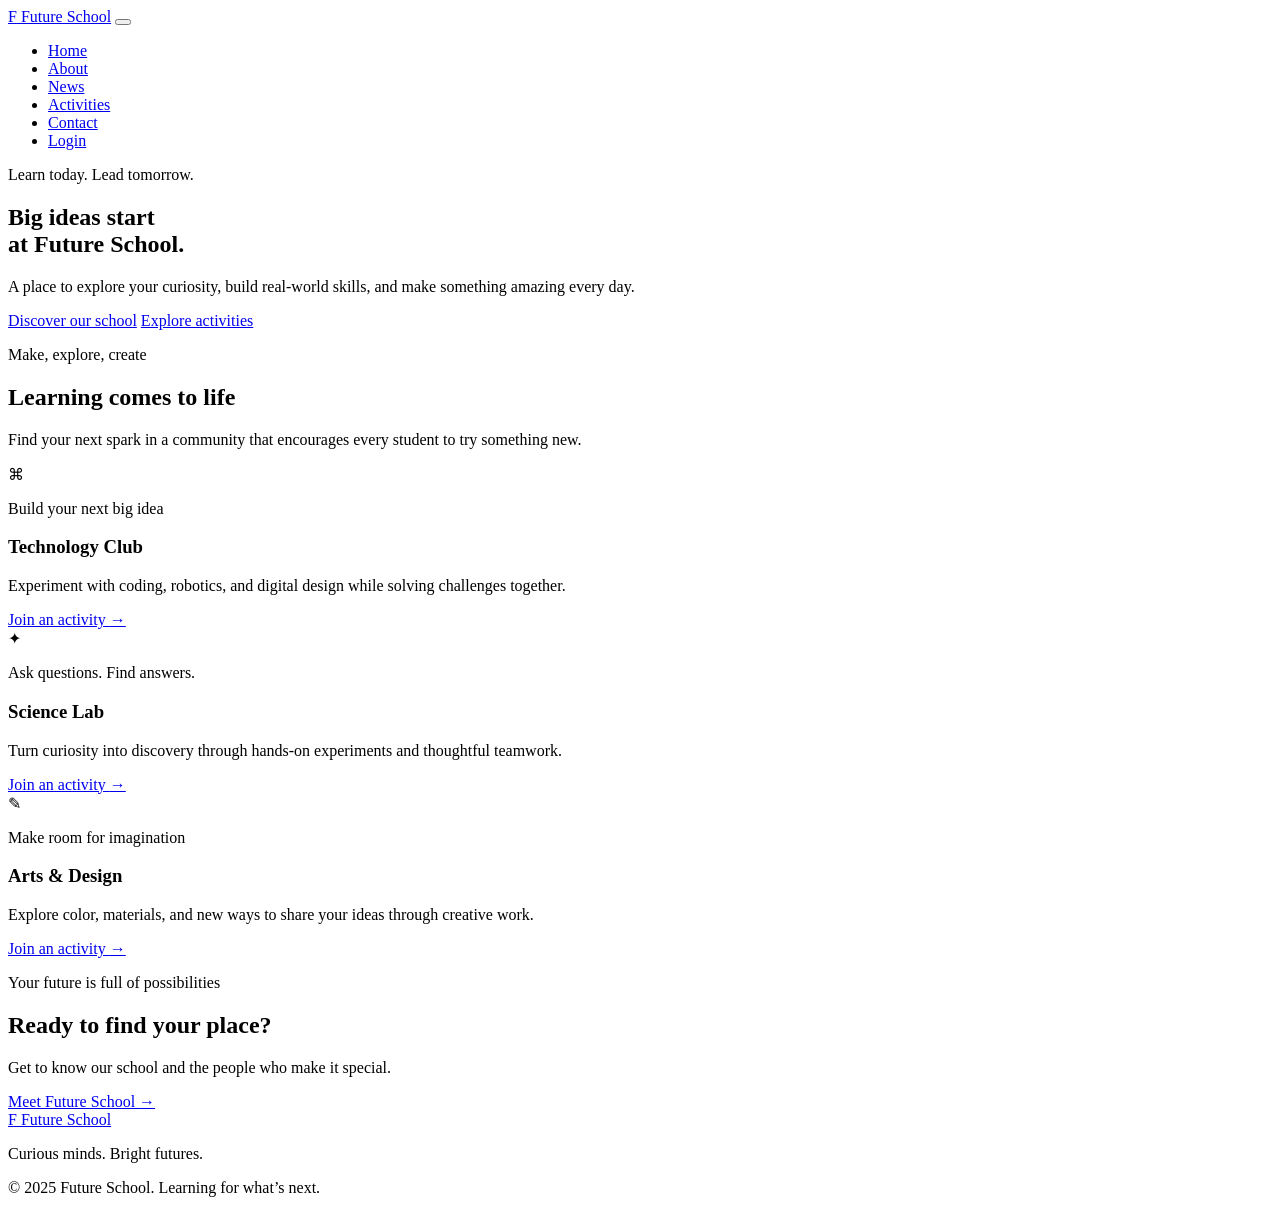
==== index.html @ 61d6dd12 "Add files via upload" ====
<!doctype html>
<html lang="en">
<head>
  <meta charset="utf-8">
  <meta name="viewport" content="width=device-width, initial-scale=1">
  <meta name="description" content="Discover hands-on learning, creative projects, and a welcoming community at Future School.">
  <title>Future School | Home</title>
  <link rel="icon" href="assets/favicon.svg" type="image/svg+xml">
  <link rel="stylesheet" href="css/style.css">
</head>
<body>
  <header class="site-header">
    <nav class="navbar container" aria-label="Main navigation">
      <a class="brand" href="index.html"><span class="brand-mark" aria-hidden="true">F</span> Future School</a>
      <button class="menu-toggle" type="button" aria-label="Open navigation menu" aria-expanded="false" aria-controls="primary-navigation"><span></span><span></span><span></span></button>
      <ul class="nav-links" id="primary-navigation">
        <li><a class="active" aria-current="page" href="index.html">Home</a></li>
        <li><a href="about.html">About</a></li>
        <li><a href="blog.html">News</a></li>
        <li><a href="booking.html">Activities</a></li>
        <li><a href="contact.html">Contact</a></li>
        <li><a class="nav-login" href="login.html">Login</a></li>
      </ul>
    </nav>
  </header>
  <main>
    <section class="home-hero">
      <div class="container hero-content">
        <p class="eyebrow">Learn today. Lead tomorrow.</p>
        <h1>Big ideas start<br>at <span>Future School.</span></h1>
        <p class="hero-copy">A place to explore your curiosity, build real-world skills, and make something amazing every day.</p>
        <div class="button-row">
          <a class="button button-gold" href="about.html">Discover our school</a>
          <a class="button button-outline" href="booking.html">Explore activities</a>
        </div>
      </div>
      <div class="hero-decoration hero-decoration-one" aria-hidden="true"></div>
      <div class="hero-decoration hero-decoration-two" aria-hidden="true"></div>
    </section>
    <section class="section container">
      <div class="section-heading">
        <p class="eyebrow">Make, explore, create</p>
        <h2>Learning comes to life</h2>
        <p>Find your next spark in a community that encourages every student to try something new.</p>
      </div>
      <div class="activity-cards">
        <article class="card activity-card"><span class="card-icon" aria-hidden="true">⌘</span><p class="card-kicker">Build your next big idea</p><h3>Technology Club</h3><p>Experiment with coding, robotics, and digital design while solving challenges together.</p><a class="text-link" href="booking.html">Join an activity <span aria-hidden="true">→</span></a></article>
        <article class="card activity-card"><span class="card-icon icon-blue" aria-hidden="true">✦</span><p class="card-kicker">Ask questions. Find answers.</p><h3>Science Lab</h3><p>Turn curiosity into discovery through hands-on experiments and thoughtful teamwork.</p><a class="text-link" href="booking.html">Join an activity <span aria-hidden="true">→</span></a></article>
        <article class="card activity-card"><span class="card-icon icon-coral" aria-hidden="true">✎</span><p class="card-kicker">Make room for imagination</p><h3>Arts &amp; Design</h3><p>Explore color, materials, and new ways to share your ideas through creative work.</p><a class="text-link" href="booking.html">Join an activity <span aria-hidden="true">→</span></a></article>
      </div>
    </section>
    <section class="highlight-band">
      <div class="container highlight-content"><div><p class="eyebrow">Your future is full of possibilities</p><h2>Ready to find your place?</h2><p>Get to know our school and the people who make it special.</p></div><a class="button button-light" href="about.html">Meet Future School <span aria-hidden="true">→</span></a></div>
    </section>
  </main>
  <footer class="site-footer"><div class="container footer-content"><a class="brand footer-brand" href="index.html"><span class="brand-mark" aria-hidden="true">F</span> Future School</a><p>Curious minds. Bright futures.</p><p class="copyright">© 2025 Future School. Learning for what’s next.</p></div></footer>
</body>
</html>
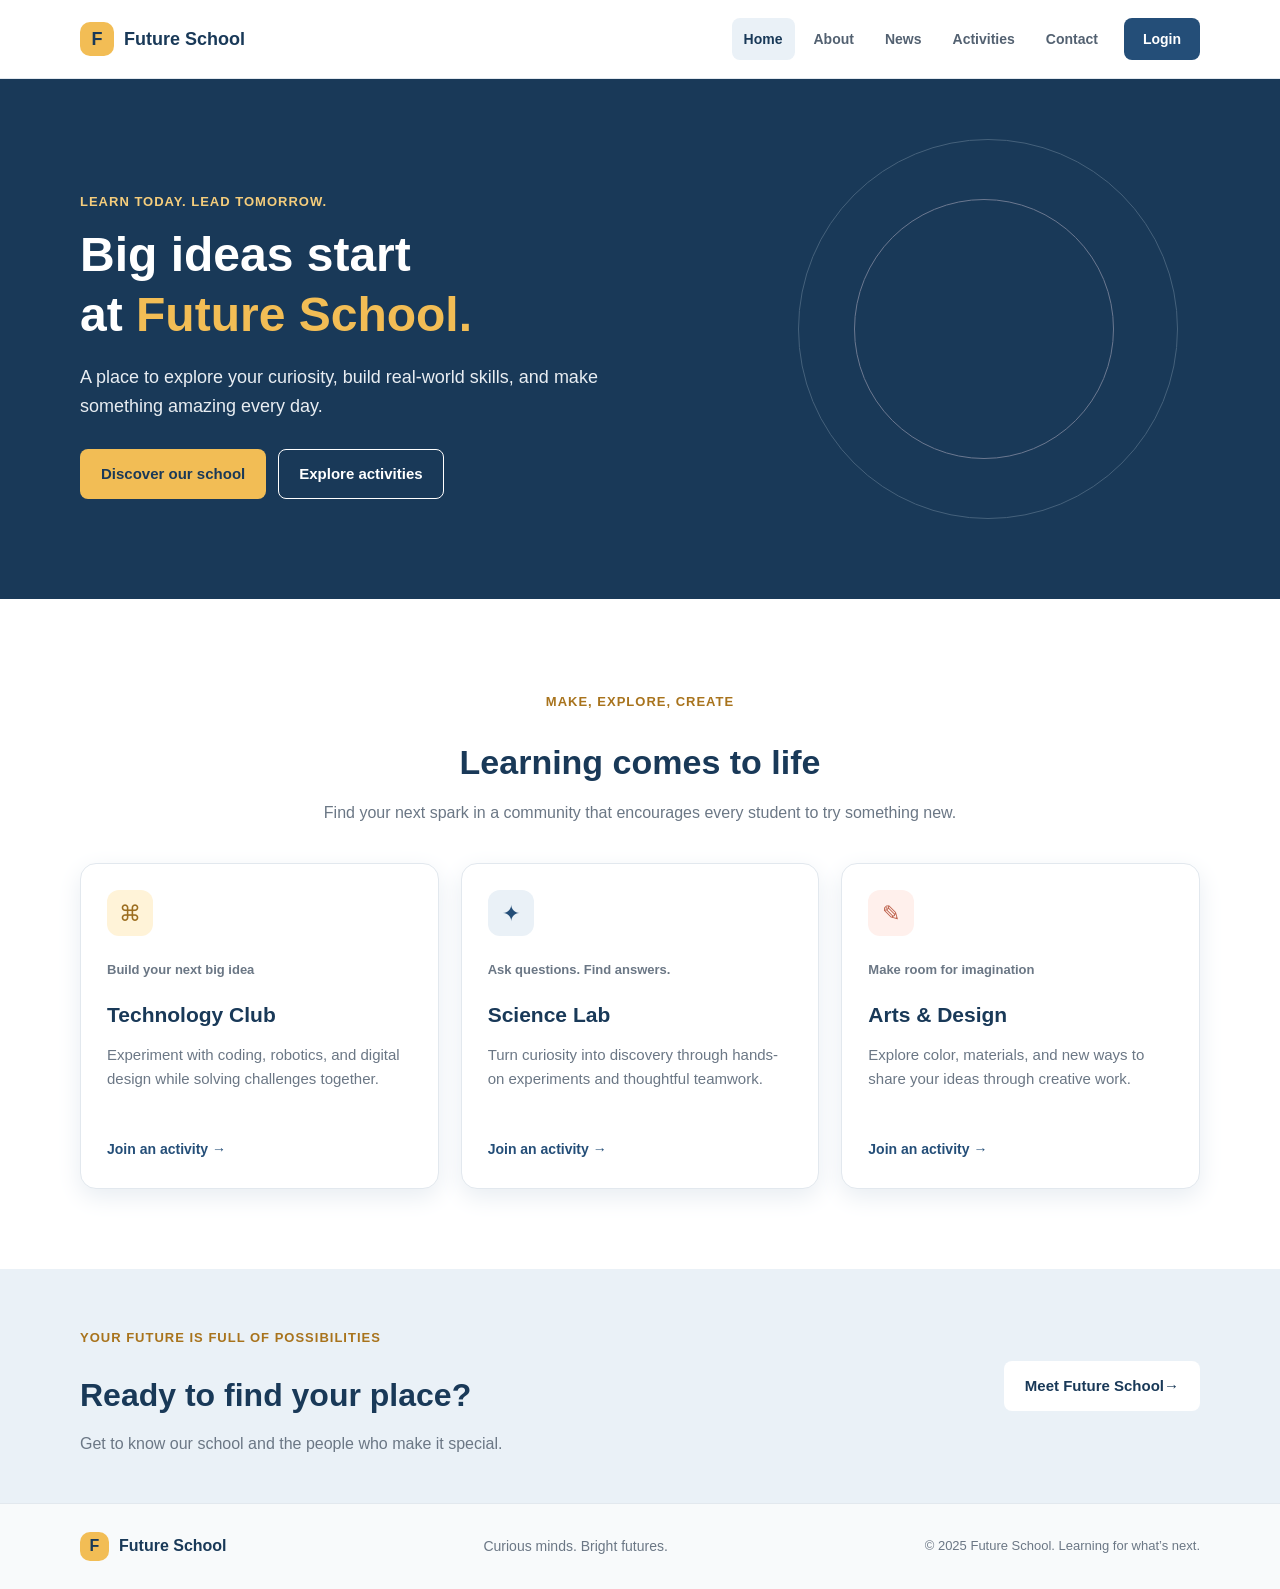
==== commit fc17c1a1: "Add files via upload" ====
--- a/index.html
+++ b/index.html
@@ -5,8 +5,8 @@
   <meta name="viewport" content="width=device-width, initial-scale=1">
   <meta name="description" content="Discover hands-on learning, creative projects, and a welcoming community at Future School.">
   <title>Future School | Home</title>
-  <link rel="icon" href="assets/favicon.svg" type="image/svg+xml">
-  <link rel="stylesheet" href="css/style.css">
+  <link rel="icon" href="favicon.svg" type="image/svg+xml">
+  <link rel="stylesheet" href="style.css">
 </head>
 <body>
   <header class="site-header">
--- a/style.css
+++ b/style.css
@@ -0,0 +1,1123 @@
+
+* {
+  box-sizing: border-box;
+}
+
+body {
+  margin: 0;
+  background-color: #ffffff;
+  color: #263545;
+  font-family: Arial, Helvetica, sans-serif;
+  font-size: 16px;
+  line-height: 1.6;
+}
+
+a {
+  color: #244e78;
+  text-decoration: none;
+  transition: color 0.2s, background-color 0.2s;
+}
+
+a:hover {
+  color: #193958;
+}
+
+button,
+input,
+select,
+textarea {
+  font: inherit;
+}
+
+h1,
+h2,
+h3 {
+  color: #193958;
+  line-height: 1.25;
+}
+
+h1 {
+  font-size: 48px;
+}
+
+h2 {
+  font-size: 34px;
+}
+
+h3 {
+  font-size: 21px;
+}
+
+
+.container {
+  width: 90%;
+  max-width: 1120px;
+  margin-right: auto;
+  margin-left: auto;
+}
+
+
+.site-header {
+  position: relative;
+  z-index: 5;
+  background-color: #ffffff;
+  border-bottom: 1px solid #e2e8ee;
+}
+
+.navbar {
+  min-height: 78px;
+  display: flex;
+  align-items: center;
+  justify-content: space-between;
+}
+
+.brand {
+  display: flex;
+  align-items: center;
+  gap: 10px;
+  color: #193958;
+  font-size: 18px;
+  font-weight: bold;
+}
+
+.brand-mark {
+  width: 34px;
+  height: 34px;
+  display: flex;
+  align-items: center;
+  justify-content: center;
+  border-radius: 10px;
+  background-color: #f2bd55;
+  color: #193958;
+}
+
+.nav-links {
+  display: flex;
+  align-items: center;
+  gap: 7px;
+  padding: 0;
+  margin: 0;
+  list-style: none;
+}
+
+.nav-links a {
+  display: block;
+  padding: 10px 12px;
+  border-radius: 8px;
+  color: #536171;
+  font-size: 14px;
+  font-weight: bold;
+}
+
+.nav-links a:hover,
+.nav-links a.active {
+  background-color: #eaf1f7;
+  color: #193958;
+}
+
+.nav-links .nav-login {
+  margin-left: 7px;
+  padding-right: 19px;
+  padding-left: 19px;
+  background-color: #244e78;
+  color: #ffffff;
+}
+
+.nav-links .nav-login:hover {
+  background-color: #193958;
+  color: #ffffff;
+}
+
+.menu-toggle {
+  display: none;
+  width: 44px;
+  height: 44px;
+  padding: 10px;
+  border: 1px solid #e2e8ee;
+  border-radius: 8px;
+  background-color: #ffffff;
+}
+
+.menu-toggle span {
+  display: block;
+  height: 2px;
+  margin: 5px 0;
+  background-color: #193958;
+}
+
+
+.home-hero {
+  min-height: 520px;
+  display: flex;
+  align-items: center;
+  position: relative;
+  overflow: hidden;
+  background-color: #193958;
+  color: #ffffff;
+}
+
+.hero-content {
+  padding-top: 80px;
+  padding-bottom: 80px;
+  position: relative;
+  z-index: 1;
+}
+
+.home-hero h1 {
+  max-width: 730px;
+  margin-top: 12px;
+  margin-bottom: 18px;
+  color: #ffffff;
+}
+
+.home-hero h1 span {
+  color: #f2bd55;
+}
+
+.eyebrow {
+  margin-bottom: 12px;
+  color: #a8731c;
+  font-size: 13px;
+  font-weight: bold;
+  letter-spacing: 1px;
+  text-transform: uppercase;
+}
+
+.home-hero .eyebrow {
+  color: #f5cd7c;
+}
+
+.hero-copy {
+  max-width: 530px;
+  margin-bottom: 28px;
+  color: #e8edf2;
+  font-size: 18px;
+}
+
+.hero-decoration {
+  width: 380px;
+  height: 380px;
+  position: absolute;
+  top: 60px;
+  right: 8%;
+  border: 1px solid #45617b;
+  border-radius: 50%;
+}
+
+.hero-decoration-two {
+  width: 260px;
+  height: 260px;
+  top: 120px;
+  right: 13%;
+  border-color: #6b7890;
+}
+
+.button-row {
+  display: flex;
+  flex-wrap: wrap;
+  gap: 12px;
+}
+
+.button {
+  min-height: 48px;
+  display: inline-flex;
+  align-items: center;
+  justify-content: center;
+  padding: 12px 20px;
+  border: 1px solid transparent;
+  border-radius: 8px;
+  font-size: 15px;
+  font-weight: bold;
+  cursor: pointer;
+  transition: background-color 0.2s, color 0.2s;
+}
+
+.button-gold {
+  background-color: #f2bd55;
+  color: #193958;
+}
+
+.button-gold:hover {
+  background-color: #f7ca70;
+  color: #193958;
+}
+
+.button-outline {
+  border-color: #ffffff;
+  color: #ffffff;
+}
+
+.button-outline:hover {
+  background-color: #244e78;
+  color: #ffffff;
+}
+
+.button-primary {
+  background-color: #244e78;
+  color: #ffffff;
+}
+
+.button-primary:hover {
+  background-color: #193958;
+  color: #ffffff;
+}
+
+.button-light {
+  background-color: #ffffff;
+  color: #193958;
+}
+
+.button-light:hover {
+  background-color: #fff3d8;
+  color: #193958;
+}
+
+
+.section {
+  padding-top: 80px;
+  padding-bottom: 80px;
+}
+
+.section-heading {
+  max-width: 650px;
+  margin: 0 auto 38px;
+  text-align: center;
+}
+
+.section-heading h2 {
+  margin-bottom: 12px;
+}
+
+.section-heading p:last-child {
+  color: #6b7785;
+}
+
+.section-heading-left {
+  margin-left: 0;
+  text-align: left;
+}
+
+.activity-cards {
+  display: grid;
+  grid-template-columns: repeat(3, 1fr);
+  gap: 22px;
+}
+
+.card {
+  border: 1px solid #e2e8ee;
+  border-radius: 16px;
+  background-color: #ffffff;
+  box-shadow: 0 8px 24px #e8edf2;
+}
+
+.activity-card {
+  padding: 26px;
+}
+
+.card-icon {
+  width: 46px;
+  height: 46px;
+  display: flex;
+  align-items: center;
+  justify-content: center;
+  margin-bottom: 24px;
+  border-radius: 12px;
+  background-color: #fff3d8;
+  color: #9c6d1f;
+  font-size: 22px;
+}
+
+.icon-blue {
+  background-color: #eaf1f7;
+  color: #244e78;
+}
+
+.icon-coral {
+  background-color: #fff0ec;
+  color: #bd5f49;
+}
+
+.card-kicker {
+  margin-bottom: 7px;
+  color: #6b7785;
+  font-size: 13px;
+  font-weight: bold;
+}
+
+.activity-card h3 {
+  margin-bottom: 10px;
+}
+
+.activity-card > p:not(.card-kicker) {
+  min-height: 78px;
+  color: #6b7785;
+  font-size: 15px;
+}
+
+.text-link {
+  font-size: 14px;
+  font-weight: bold;
+}
+
+.highlight-band {
+  padding-top: 46px;
+  padding-bottom: 46px;
+  background-color: #eaf1f7;
+}
+
+.highlight-content {
+  display: flex;
+  align-items: center;
+  justify-content: space-between;
+  gap: 30px;
+}
+
+.highlight-content h2 {
+  margin-bottom: 8px;
+  font-size: 32px;
+}
+
+.highlight-content p:last-child {
+  margin-bottom: 0;
+  color: #6b7785;
+}
+
+
+.site-footer {
+  padding-top: 28px;
+  padding-bottom: 28px;
+  border-top: 1px solid #e2e8ee;
+  background-color: #f8fafb;
+}
+
+.footer-content {
+  display: flex;
+  align-items: center;
+  justify-content: space-between;
+  gap: 20px;
+}
+
+.footer-brand {
+  font-size: 16px;
+}
+
+.footer-brand .brand-mark {
+  width: 29px;
+  height: 29px;
+}
+
+.footer-content p {
+  margin: 0;
+  color: #6b7785;
+  font-size: 14px;
+}
+
+.footer-content .copyright {
+  font-size: 13px;
+}
+
+
+.page-hero {
+  padding-top: 70px;
+  padding-bottom: 70px;
+  background-color: #f3f7fa;
+}
+
+.page-hero h1 {
+  max-width: 760px;
+  margin-top: 0;
+  margin-bottom: 14px;
+  font-size: 56px;
+}
+
+.page-hero .container > p:last-child {
+  max-width: 650px;
+  margin-bottom: 0;
+  color: #6b7785;
+  font-size: 17px;
+}
+
+.about-intro {
+  display: grid;
+  grid-template-columns: 2fr 1fr;
+  align-items: center;
+  gap: 60px;
+}
+
+.about-copy h2 {
+  margin-bottom: 20px;
+}
+
+.about-copy p:not(.eyebrow) {
+  color: #6b7785;
+}
+
+.mission-card {
+  padding: 30px;
+  border-radius: 16px;
+  background-color: #244e78;
+  color: #ffffff;
+}
+
+.mission-card h3 {
+  margin-top: 13px;
+  margin-bottom: 8px;
+  color: #ffffff;
+}
+
+.mission-card p {
+  margin-bottom: 0;
+  color: #e8edf2;
+}
+
+.mission-icon {
+  width: 44px;
+  height: 44px;
+  display: flex;
+  align-items: center;
+  justify-content: center;
+  border-radius: 12px;
+  background-color: #f2bd55;
+  color: #193958;
+}
+
+.stats-band {
+  padding-top: 37px;
+  padding-bottom: 37px;
+  background-color: #193958;
+  color: #ffffff;
+}
+
+.stats-grid {
+  display: grid;
+  grid-template-columns: repeat(4, 1fr);
+  gap: 24px;
+  text-align: center;
+}
+
+.stats-grid div {
+  display: flex;
+  flex-direction: column;
+}
+
+.stats-grid strong {
+  color: #f2bd55;
+  font-size: 32px;
+}
+
+.stats-grid span {
+  color: #e8edf2;
+  font-size: 14px;
+}
+
+.staff-grid {
+  display: flex;
+  flex-wrap: wrap;
+  gap: 18px;
+}
+
+.staff-card {
+  flex: 1 1 220px;
+  display: flex;
+  align-items: flex-start;
+  gap: 15px;
+  padding: 20px;
+}
+
+.staff-avatar {
+  width: 48px;
+  height: 48px;
+  flex-shrink: 0;
+  display: flex;
+  align-items: center;
+  justify-content: center;
+  border-radius: 14px;
+  font-size: 14px;
+  font-weight: bold;
+}
+
+.avatar-gold {
+  background-color: #fff3d8;
+  color: #956517;
+}
+
+.avatar-blue {
+  background-color: #eaf1f7;
+  color: #244e78;
+}
+
+.avatar-coral {
+  background-color: #fff0ec;
+  color: #bd5f49;
+}
+
+.avatar-green {
+  background-color: #edf5ef;
+  color: #4c795e;
+}
+
+.staff-card h3 {
+  margin-top: 2px;
+  margin-bottom: 4px;
+  font-size: 17px;
+}
+
+.staff-card p {
+  margin-bottom: 0;
+  color: #6b7785;
+  font-size: 14px;
+}
+
+.staff-card .staff-role {
+  margin-bottom: 8px;
+  color: #244e78;
+  font-size: 13px;
+  font-weight: bold;
+}
+
+
+.blog-grid {
+  display: grid;
+  grid-template-columns: repeat(3, 1fr);
+  gap: 24px;
+}
+
+.article-card {
+  overflow: hidden;
+}
+
+.article-art {
+  min-height: 155px;
+  display: flex;
+  align-items: center;
+  justify-content: center;
+  position: relative;
+}
+
+.article-art::before {
+  width: 140px;
+  height: 140px;
+  position: absolute;
+  border: 1px solid currentColor;
+  border-radius: 50%;
+  content: "";
+}
+
+.article-art::after {
+  width: 96px;
+  height: 96px;
+  position: absolute;
+  border: 1px solid currentColor;
+  border-radius: 50%;
+  content: "";
+}
+
+.article-art > span {
+  position: absolute;
+  top: 17px;
+  left: 18px;
+  font-size: 13px;
+}
+
+.article-art i {
+  position: relative;
+  font-size: 48px;
+  font-style: normal;
+}
+
+.art-gold {
+  background-color: #fff3d8;
+  color: #aa781f;
+}
+
+.art-blue {
+  background-color: #eaf1f7;
+  color: #326385;
+}
+
+.art-coral {
+  background-color: #fff0ec;
+  color: #c76d56;
+}
+
+.art-green {
+  background-color: #edf5ef;
+  color: #59846a;
+}
+
+.art-lavender {
+  background-color: #f1eef9;
+  color: #7564a2;
+}
+
+.art-sky {
+  background-color: #eaf5f8;
+  color: #4d8495;
+}
+
+.article-body {
+  padding: 21px 22px 23px;
+}
+
+.article-meta {
+  display: flex;
+  align-items: center;
+  justify-content: space-between;
+  gap: 10px;
+  margin-bottom: 12px;
+  color: #6b7785;
+  font-size: 12px;
+}
+
+.article-meta span {
+  color: #244e78;
+  font-weight: bold;
+}
+
+.article-card h3 {
+  margin-bottom: 10px;
+  font-size: 19px;
+}
+
+.article-card .article-body > p {
+  min-height: 76px;
+  margin-bottom: 16px;
+  color: #6b7785;
+  font-size: 14px;
+}
+
+
+.form-section {
+  display: grid;
+  grid-template-columns: 1fr 1.5fr;
+  align-items: start;
+  gap: 50px;
+}
+
+.form-intro h2 {
+  margin-bottom: 12px;
+}
+
+.form-intro > p:not(.eyebrow) {
+  color: #6b7785;
+}
+
+.form-aside {
+  display: flex;
+  gap: 13px;
+  margin-top: 30px;
+  padding: 18px;
+  border-radius: 12px;
+  background-color: #fff3d8;
+}
+
+.form-aside > span {
+  color: #a8731c;
+}
+
+.form-aside p {
+  margin: 0;
+  color: #735a2e;
+  font-size: 14px;
+}
+
+.form-card {
+  padding: 30px;
+  border: 1px solid #e2e8ee;
+  border-radius: 16px;
+  background-color: #ffffff;
+  box-shadow: 0 12px 30px #e8edf2;
+}
+
+.form-grid {
+  display: grid;
+  grid-template-columns: 1fr 1fr;
+  gap: 18px 16px;
+}
+
+.form-field {
+  display: flex;
+  flex-direction: column;
+  gap: 7px;
+}
+
+.form-field label {
+  color: #263545;
+  font-size: 14px;
+  font-weight: bold;
+}
+
+.form-field label span {
+  color: #bd5f49;
+}
+
+.form-field input,
+.form-field select,
+.form-field textarea {
+  width: 100%;
+  min-height: 46px;
+  padding: 11px 13px;
+  border: 1px solid #d5dee6;
+  border-radius: 8px;
+  background-color: #ffffff;
+  color: #263545;
+}
+
+.form-field textarea {
+  min-height: 112px;
+  resize: vertical;
+}
+
+.form-field input:focus,
+.form-field select:focus,
+.form-field textarea:focus {
+  outline: 2px solid #4278a4;
+  border-color: #4278a4;
+}
+
+.form-span {
+  grid-column: 1 / 3;
+}
+
+.checkbox-field {
+  display: flex;
+  align-items: center;
+  gap: 10px;
+  color: #6b7785;
+  font-size: 14px;
+}
+
+.checkbox-field input {
+  width: 17px;
+  height: 17px;
+}
+
+.form-submit {
+  display: flex;
+  align-items: center;
+  flex-wrap: wrap;
+  gap: 14px;
+}
+
+.form-note {
+  margin: 0;
+  color: #6b7785;
+  font-size: 13px;
+}
+
+
+.contact-layout {
+  display: grid;
+  grid-template-columns: 1fr 1.5fr;
+  align-items: start;
+  gap: 55px;
+}
+
+.contact-info h2 {
+  margin-bottom: 13px;
+  font-size: 32px;
+}
+
+.contact-info > p:not(.eyebrow) {
+  margin-bottom: 28px;
+  color: #6b7785;
+}
+
+.contact-detail {
+  display: flex;
+  align-items: flex-start;
+  gap: 13px;
+  margin-top: 21px;
+}
+
+.detail-icon {
+  width: 39px;
+  height: 39px;
+  flex-shrink: 0;
+  display: flex;
+  align-items: center;
+  justify-content: center;
+  border-radius: 12px;
+  background-color: #eaf1f7;
+  color: #244e78;
+  font-weight: bold;
+}
+
+.contact-detail h3 {
+  margin-top: 0;
+  margin-bottom: 3px;
+  font-size: 16px;
+}
+
+.contact-detail p,
+.contact-detail a {
+  margin: 0;
+  color: #6b7785;
+  font-size: 14px;
+}
+
+.contact-form h2 {
+  margin-bottom: 23px;
+  font-size: 23px;
+}
+
+
+.login-page {
+  min-height: 100vh;
+  background-color: #edf3f7;
+}
+
+.login-shell {
+  min-height: 100vh;
+  display: flex;
+  flex-direction: column;
+  align-items: center;
+  justify-content: center;
+  padding: 36px 20px;
+}
+
+.login-card {
+  width: 100%;
+  max-width: 450px;
+  padding: 38px;
+  border: 1px solid #e2e8ee;
+  border-radius: 18px;
+  background-color: #ffffff;
+  box-shadow: 0 12px 30px #dce5eb;
+}
+
+.login-brand {
+  margin-bottom: 30px;
+}
+
+.login-card h1 {
+  margin-top: 0;
+  margin-bottom: 20px;
+  font-size: 34px;
+}
+
+.login-form {
+  display: flex;
+  flex-direction: column;
+  gap: 17px;
+}
+
+.login-submit {
+  width: 100%;
+  margin-top: 4px;
+}
+
+.demo-note {
+  padding: 11px 12px;
+  margin-top: 19px;
+  margin-bottom: 19px;
+  border-radius: 8px;
+  background-color: #f5f7f9;
+  color: #6b7785;
+  font-size: 13px;
+  text-align: center;
+}
+
+.back-link {
+  font-size: 14px;
+  font-weight: bold;
+}
+
+.login-footer {
+  margin-top: 19px;
+  color: #6b7785;
+  font-size: 13px;
+}
+
+
+@media (max-width: 900px) {
+  .nav-links {
+    gap: 2px;
+  }
+
+  .nav-links a {
+    padding-right: 8px;
+    padding-left: 8px;
+    font-size: 13px;
+  }
+
+  .activity-cards,
+  .blog-grid {
+    grid-template-columns: 1fr 1fr;
+  }
+
+  .activity-card:last-child {
+    grid-column: 1 / 3;
+  }
+
+  .form-section,
+  .contact-layout {
+    gap: 30px;
+  }
+}
+
+
+@media (max-width: 768px) {
+  .container {
+    width: 92%;
+  }
+
+  .navbar {
+    min-height: 70px;
+    flex-wrap: wrap;
+  }
+
+  .menu-toggle {
+    display: block;
+  }
+
+  .nav-links {
+    width: 100%;
+    display: none;
+    flex-direction: column;
+    align-items: stretch;
+    padding-bottom: 15px;
+  }
+
+  .nav-links.show {
+    display: flex;
+  }
+
+  .nav-links a {
+    padding: 10px 12px;
+    font-size: 15px;
+  }
+
+  .nav-links .nav-login {
+    margin-left: 0;
+  }
+
+  .home-hero {
+    min-height: 470px;
+  }
+
+  .hero-content {
+    padding-top: 65px;
+    padding-bottom: 65px;
+  }
+
+  .hero-decoration {
+    width: 250px;
+    height: 250px;
+    top: 100px;
+    right: -120px;
+  }
+
+  .hero-decoration-two {
+    width: 180px;
+    height: 180px;
+    top: 135px;
+    right: -85px;
+  }
+
+  .section {
+    padding-top: 60px;
+    padding-bottom: 60px;
+  }
+
+  .page-hero {
+    padding-top: 55px;
+    padding-bottom: 50px;
+  }
+
+  .about-intro {
+    grid-template-columns: 1fr;
+    gap: 28px;
+  }
+
+  .staff-card {
+    flex-basis: 45%;
+  }
+
+  .form-section,
+  .contact-layout {
+    grid-template-columns: 1fr;
+    gap: 28px;
+  }
+
+  .form-grid {
+    grid-template-columns: 1fr;
+  }
+
+  .form-span {
+    grid-column: 1;
+  }
+
+  .footer-content {
+    flex-wrap: wrap;
+  }
+}
+
+
+@media (max-width: 560px) {
+  .container {
+    width: 92%;
+  }
+
+  h1 {
+    font-size: 38px;
+  }
+
+  .page-hero h1 {
+    font-size: 38px;
+  }
+
+  .home-hero {
+    min-height: 440px;
+  }
+
+  .button-row {
+    flex-direction: column;
+    align-items: stretch;
+  }
+
+  .button-row .button {
+    width: 100%;
+  }
+
+  .activity-cards,
+  .blog-grid {
+    grid-template-columns: 1fr;
+  }
+
+  .activity-card:last-child {
+    grid-column: 1;
+  }
+
+  .stats-grid {
+    grid-template-columns: 1fr 1fr;
+  }
+
+  .staff-card {
+    flex-basis: 100%;
+  }
+
+  .form-card {
+    padding: 22px 18px;
+  }
+
+  .form-submit {
+    align-items: flex-start;
+    flex-direction: column;
+  }
+
+  .highlight-content {
+    align-items: flex-start;
+    flex-direction: column;
+  }
+
+  .footer-content {
+    align-items: flex-start;
+    flex-direction: column;
+    gap: 10px;
+  }
+
+  .login-card {
+    padding: 28px 22px;
+  }
+}
